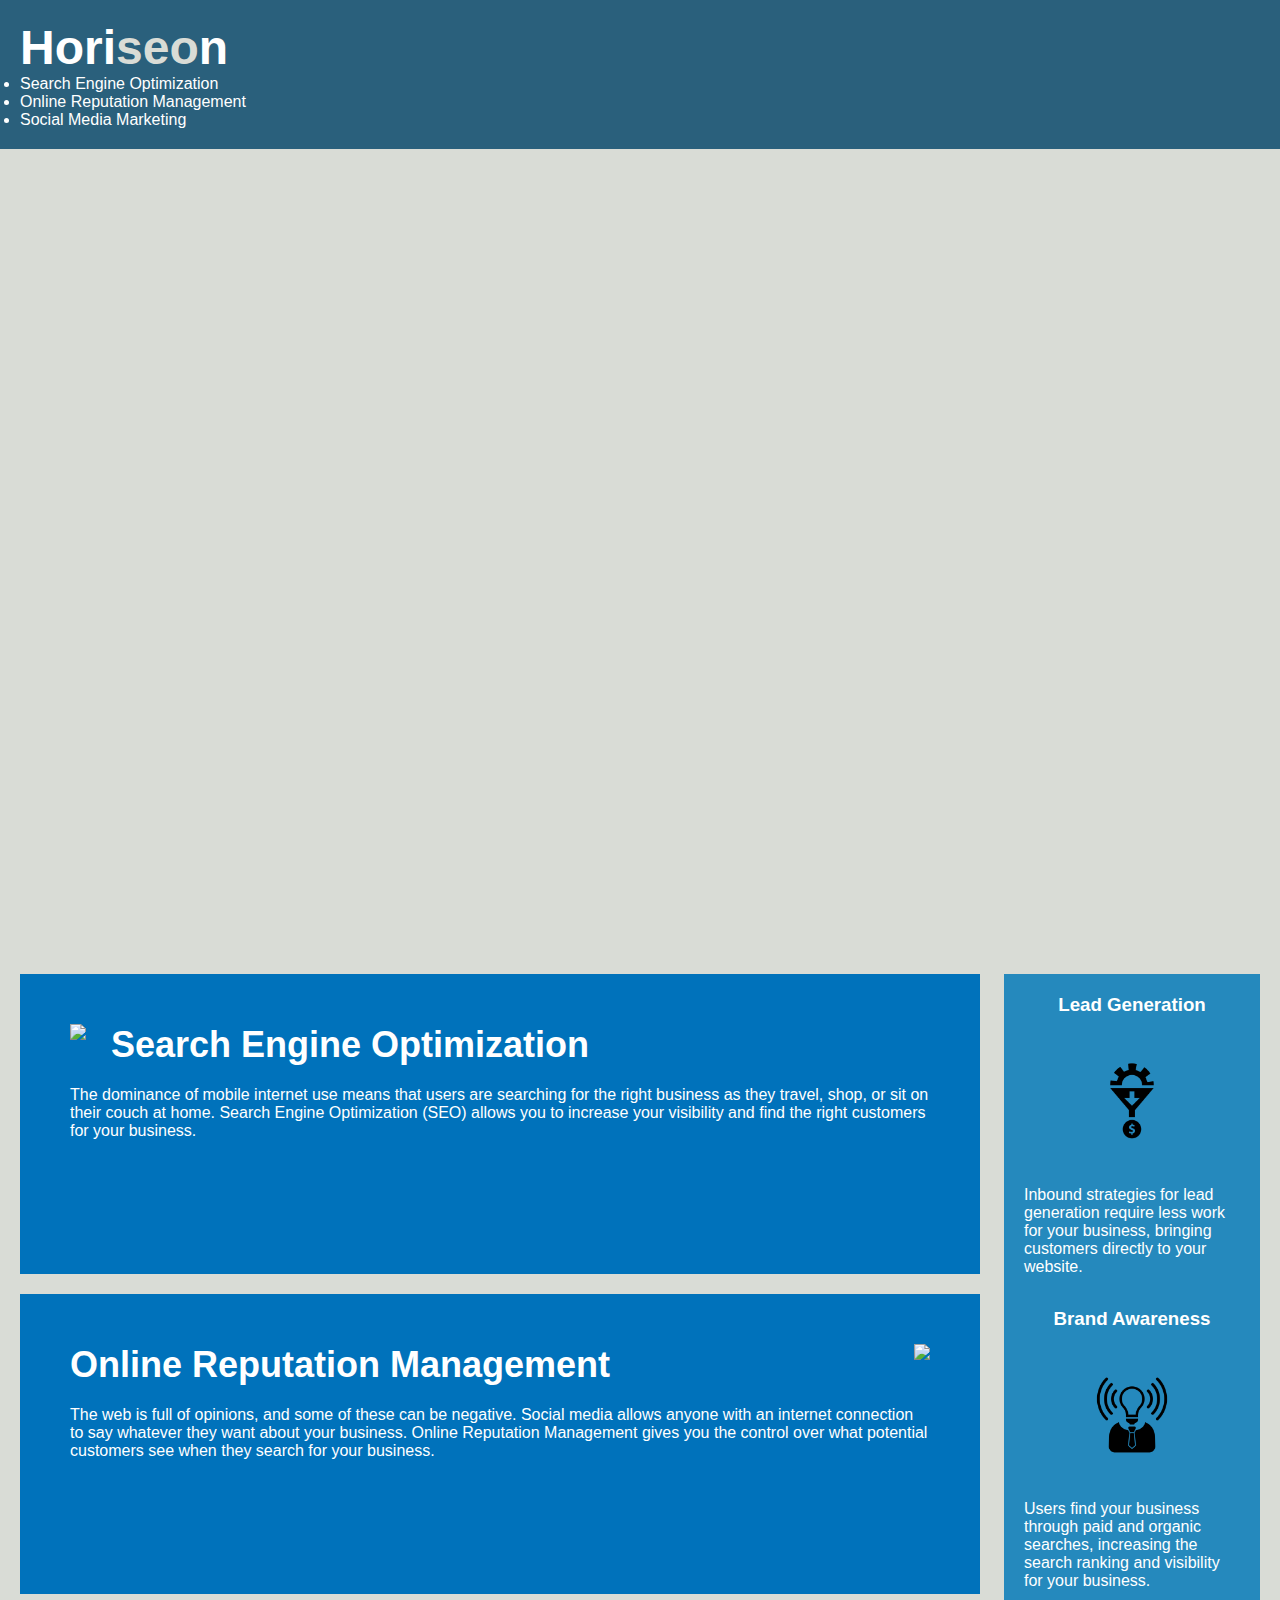
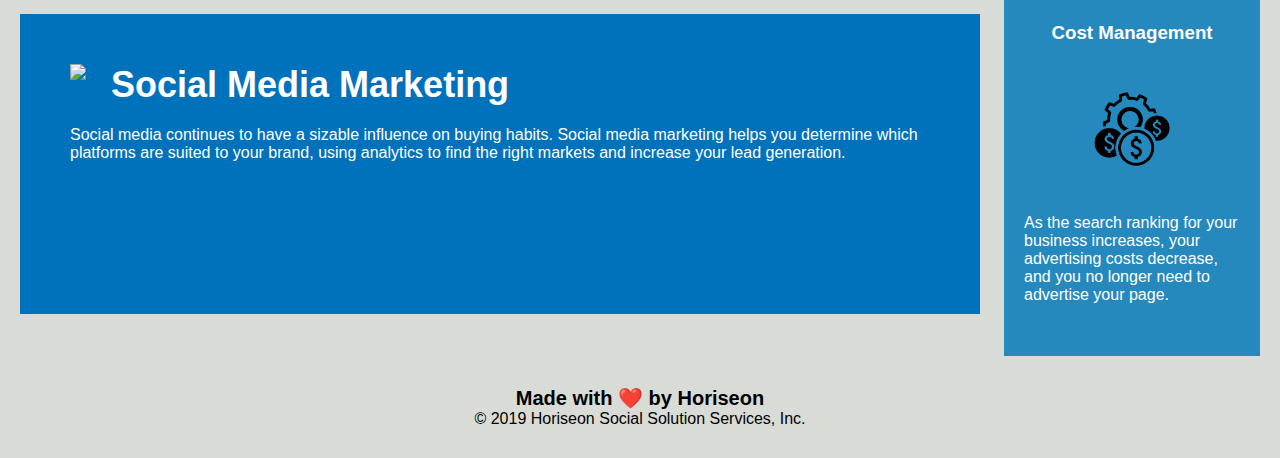
==== Modified/index.html @ 30e791a6 "Added Modified folder with first html edits" ====
<!DOCTYPE html>
<html lang="en-us">

<head>
    <meta charset="UTF-8" />
    <link rel="stylesheet" href="./assets/css/style.css">
    <title>website</title>
</head>

<body>
    <header class="header">
        <h1>Hori<span class="seo">seo</span>n</h1>
        <nav>
            <ul>
                <li>
                    <a href="#search-engine-optimization">Search Engine Optimization</a>
                </li>
                <li>
                    <a href="#online-reputation-management">Online Reputation Management</a>
                </li>
                <li>
                    <a href="#social-media-marketing">Social Media Marketing</a>
                </li>
            </ul>
        </nav>
    </header>
    <div class="hero"></div>
    <section class="content">
        <div class="search-engine-optimization">
            <img src="./assets/images/search-engine-optimization.jpg" class="float-left" />
            <h2>Search Engine Optimization</h2>
            <p>
                The dominance of mobile internet use means that users are searching for the right business as they
                travel, shop, or sit on their couch at home. Search Engine Optimization (SEO) allows you to increase
                your visibility and find the right customers for your business.
            </p>
        </div>
        <div id="online-reputation-management" class="online-reputation-management">
            <img src="./assets/images/online-reputation-management.jpg" class="float-right" />
            <h2>Online Reputation Management</h2>
            <p>
                The web is full of opinions, and some of these can be negative. Social media allows anyone with an
                internet connection to say whatever they want about your business. Online Reputation Management gives
                you the control over what potential customers see when they search for your business.
            </p>
        </div>
        <div id="social-media-marketing" class="social-media-marketing">
            <img src="./assets/images/social-media-marketing.jpg" class="float-left" />
            <h2>Social Media Marketing</h2>
            <p>
                Social media continues to have a sizable influence on buying habits. Social media marketing helps you
                determine which platforms are suited to your brand, using analytics to find the right markets and
                increase your lead generation.
            </p>
        </div>
    </section>
    <section class="benefits">
        <div class="benefit-lead">
            <h3>Lead Generation</h3>
            <img src="./assets/images/lead-generation.png" />
            <p>
                Inbound strategies for lead generation require less work for your business, bringing customers directly
                to your website.
            </p>
        </div>
        <div class="benefit-brand">
            <h3>Brand Awareness</h3>
            <img src="./assets/images/brand-awareness.png" />
            <p>
                Users find your business through paid and organic searches, increasing the search ranking and visibility
                for your business.
            </p>
        </div>
        <div class="benefit-cost">
            <h3>Cost Management</h3>
            <img src="./assets/images/cost-management.png" />
            <p>
                As the search ranking for your business increases, your advertising costs decrease, and you no longer
                need to advertise your page.
            </p>
        </div>
    </section>
    <footer class="footer">
        <h2>Made with ❤️️ by Horiseon</h2>
        <p>
            &copy; 2019 Horiseon Social Solution Services, Inc.
        </p>
    </footer>
</body>

</html>
---- Modified/assets/css/style.css ----
* {
    box-sizing: border-box;
    padding: 0;
    margin: 0;
}

body {
    background-color: #d9dcd6;
}

.header {
    padding: 20px;
    font-family: 'Trebuchet MS', 'Lucida Sans Unicode', 'Lucida Grande', 'Lucida Sans', Arial, sans-serif;
    background-color: #2a607c;
    color: #ffffff;
}

.header h1 {
    display: inline-block;
    font-size: 48px;
}

.header h1 .seo {
    color: #d9dcd6;
}

.header div {
    padding-top: 15px;
    margin-right: 20px;
    float: right;
    font-family: 'Gill Sans', 'Gill Sans MT', Calibri, 'Trebuchet MS', sans-serif;
    font-size: 20px;
}

.header div ul {
    list-style-type: none;
}

.header div ul li {
    display: inline-block;
    margin-left: 25px;
}

a {
    color: #ffffff;
    text-decoration: none;
}

p {
    font-size: 16px;
}

.hero {
    height: 800px;
    width: 100%;
    margin-bottom: 25px;
    background-image: url("../images/digital-marketing-meeting.jpg");
    background-size: cover;
    background-position: center;
}

.float-left {
    float: left;
    margin-right: 25px;
}

.float-right {
    float: right;
    margin-left: 25px;
}

.content {
    width: 75%;
    display: inline-block;
    margin-left: 20px;
}

.benefits {
    margin-right: 20px;
    padding: 20px;
    clear: both;
    float: right;
    width: 20%;
    height: 100%;
    font-family: 'Gill Sans', 'Gill Sans MT', Calibri, 'Trebuchet MS', sans-serif;
    background-color: #2589bd;
}

.benefit-lead {
    margin-bottom: 32px;
    color: #ffffff;
}

.benefit-brand {
    margin-bottom: 32px;
    color: #ffffff;
}

.benefit-cost {
    margin-bottom: 32px;
    color: #ffffff;
}

.benefit-lead h3 {
    margin-bottom: 10px;
    text-align: center;
}

.benefit-brand h3 {
    margin-bottom: 10px;
    text-align: center;
}

.benefit-cost h3 {
    margin-bottom: 10px;
    text-align: center;
}

.benefit-lead img {
    display: block;
    margin: 10px auto;
    max-width: 150px;
}

.benefit-brand img {
    display: block;
    margin: 10px auto;
    max-width: 150px;
}

.benefit-cost img {
    display: block;
    margin: 10px auto;
    max-width: 150px;
}

.search-engine-optimization {
    margin-bottom: 20px;
    padding: 50px;
    height: 300px;
    font-family: 'Gill Sans', 'Gill Sans MT', Calibri, 'Trebuchet MS', sans-serif;
    background-color: #0072bb;
    color: #ffffff;
}

.online-reputation-management {
    margin-bottom: 20px;
    padding: 50px;
    height: 300px;
    font-family: 'Gill Sans', 'Gill Sans MT', Calibri, 'Trebuchet MS', sans-serif;
    background-color: #0072bb;
    color: #ffffff;
}

.social-media-marketing {
    margin-bottom: 20px;
    padding: 50px;
    height: 300px;
    font-family: 'Gill Sans', 'Gill Sans MT', Calibri, 'Trebuchet MS', sans-serif;
    background-color: #0072bb;
    color: #ffffff;
}

.search-engine-optimization img {
    max-height: 200px;
}

.online-reputation-management img {
    max-height: 200px;
}

.social-media-marketing img {
    max-height: 200px;
}

.search-engine-optimization h2 {
    margin-bottom: 20px;
    font-size: 36px;
}

.online-reputation-management h2 {
    margin-bottom: 20px;
    font-size: 36px;
}

.social-media-marketing h2 {
    margin-bottom: 20px;
    font-size: 36px;
}

.footer {
    padding: 30px;
    clear: both;
    font-family: 'Trebuchet MS', 'Lucida Sans Unicode', 'Lucida Grande', 'Lucida Sans', Arial, sans-serif;
    text-align: center;
}

.footer h2 {
    font-size: 20px;
}
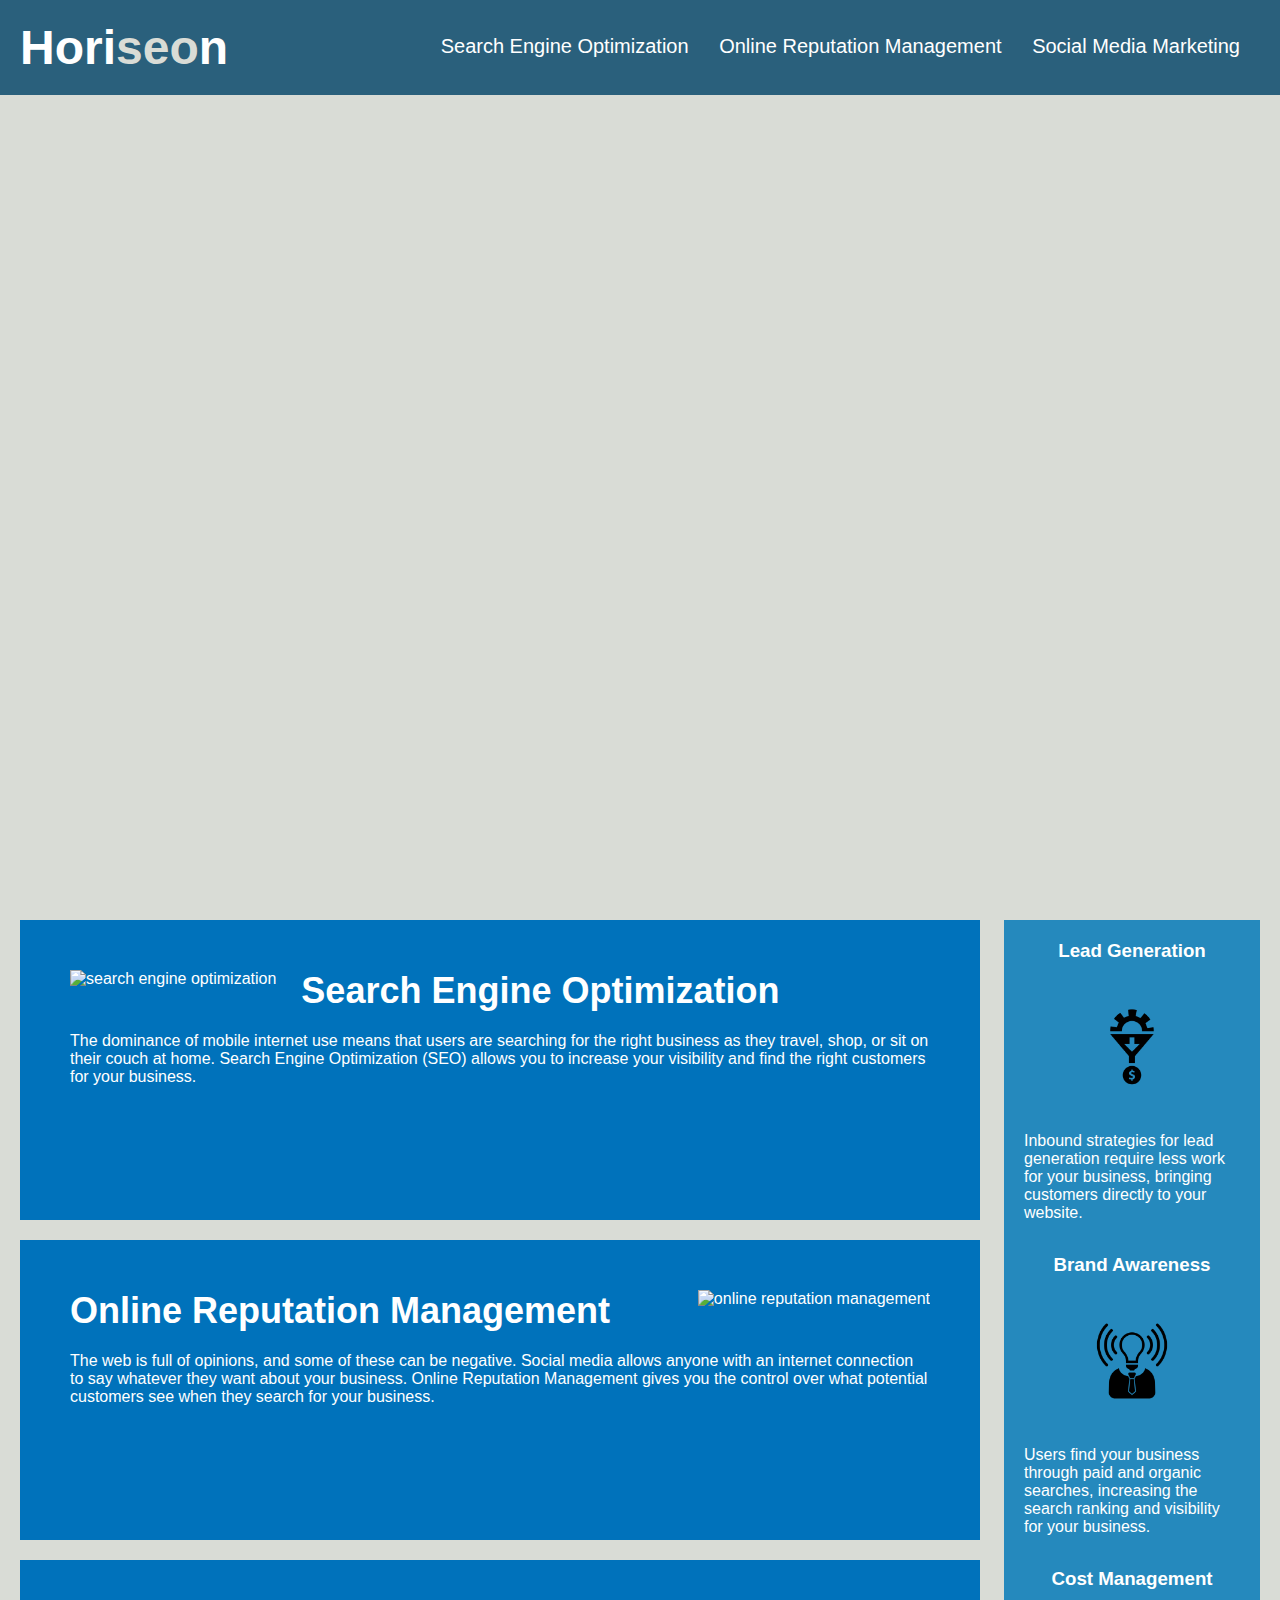
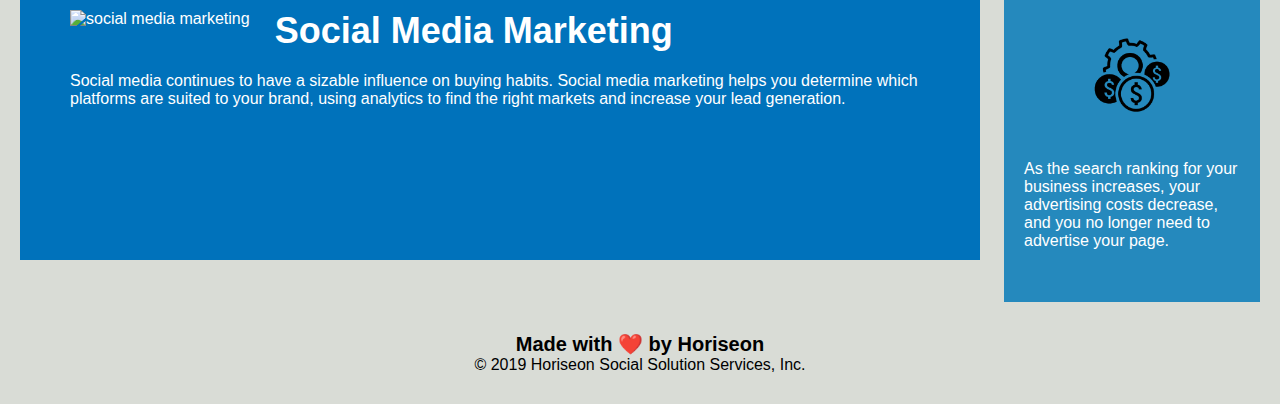
==== commit adb2efc9: "Updated html and css rev1" ====
--- a/Modified/index.html
+++ b/Modified/index.html
@@ -8,7 +8,7 @@
 </head>
 
 <body>
-    <header class="header">
+    <header>
         <h1>Hori<span class="seo">seo</span>n</h1>
         <nav>
             <ul>
@@ -24,64 +24,66 @@
             </ul>
         </nav>
     </header>
-    <div class="hero"></div>
-    <section class="content">
-        <div class="search-engine-optimization">
-            <img src="./assets/images/search-engine-optimization.jpg" class="float-left" />
+    <section class="hero"></section>
+    <main class="content">
+        <section id="search-engine-optimization">
+            <img src="./assets/images/search-engine-optimization.jpg" class="float-left"
+                alt="search engine optimization" />
             <h2>Search Engine Optimization</h2>
             <p>
                 The dominance of mobile internet use means that users are searching for the right business as they
                 travel, shop, or sit on their couch at home. Search Engine Optimization (SEO) allows you to increase
                 your visibility and find the right customers for your business.
             </p>
-        </div>
-        <div id="online-reputation-management" class="online-reputation-management">
-            <img src="./assets/images/online-reputation-management.jpg" class="float-right" />
+        </section>
+        <section id="online-reputation-management">
+            <img src="./assets/images/online-reputation-management.jpg" class="float-right"
+                alt="online reputation management" />
             <h2>Online Reputation Management</h2>
             <p>
                 The web is full of opinions, and some of these can be negative. Social media allows anyone with an
                 internet connection to say whatever they want about your business. Online Reputation Management gives
                 you the control over what potential customers see when they search for your business.
             </p>
-        </div>
-        <div id="social-media-marketing" class="social-media-marketing">
-            <img src="./assets/images/social-media-marketing.jpg" class="float-left" />
+        </section>
+        <section id="social-media-marketing">
+            <img src="./assets/images/social-media-marketing.jpg" class="float-left" alt="social media marketing" />
             <h2>Social Media Marketing</h2>
             <p>
                 Social media continues to have a sizable influence on buying habits. Social media marketing helps you
                 determine which platforms are suited to your brand, using analytics to find the right markets and
                 increase your lead generation.
             </p>
-        </div>
-    </section>
-    <section class="benefits">
-        <div class="benefit-lead">
+        </section>
+    </main>
+    <aside class="benefits">
+        <section class="benefit">
             <h3>Lead Generation</h3>
-            <img src="./assets/images/lead-generation.png" />
+            <img src="./assets/images/lead-generation.png" alt="lead generation" />
             <p>
                 Inbound strategies for lead generation require less work for your business, bringing customers directly
                 to your website.
             </p>
-        </div>
-        <div class="benefit-brand">
+        </section>
+        <section class="benefit">
             <h3>Brand Awareness</h3>
-            <img src="./assets/images/brand-awareness.png" />
+            <img src="./assets/images/brand-awareness.png" alt="brand awareness" />
             <p>
                 Users find your business through paid and organic searches, increasing the search ranking and visibility
                 for your business.
             </p>
-        </div>
-        <div class="benefit-cost">
+        </section>
+        <section class="benefit">
             <h3>Cost Management</h3>
-            <img src="./assets/images/cost-management.png" />
+            <img src="./assets/images/cost-management.png" alt="cost management" />
             <p>
                 As the search ranking for your business increases, your advertising costs decrease, and you no longer
                 need to advertise your page.
             </p>
-        </div>
-    </section>
+        </section>
+    </aside>
     <footer class="footer">
-        <h2>Made with ❤️️ by Horiseon</h2>
+        <h4>Made with ❤️️ by Horiseon</h4>
         <p>
             &copy; 2019 Horiseon Social Solution Services, Inc.
         </p>
--- a/Modified/assets/css/style.css
+++ b/Modified/assets/css/style.css
@@ -8,23 +8,23 @@
     background-color: #d9dcd6;
 }
 
-.header {
+header {
     padding: 20px;
     font-family: 'Trebuchet MS', 'Lucida Sans Unicode', 'Lucida Grande', 'Lucida Sans', Arial, sans-serif;
     background-color: #2a607c;
     color: #ffffff;
 }
 
-.header h1 {
+h1 {
     display: inline-block;
     font-size: 48px;
 }
 
-.header h1 .seo {
+.seo {
     color: #d9dcd6;
 }
 
-.header div {
+nav {
     padding-top: 15px;
     margin-right: 20px;
     float: right;
@@ -32,11 +32,8 @@
     font-size: 20px;
 }
 
-.header div ul {
-    list-style-type: none;
-}
 
-.header div ul li {
+li {
     display: inline-block;
     margin-left: 25px;
 }
@@ -69,10 +66,24 @@
     margin-left: 25px;
 }
 
+
 .content {
     width: 75%;
     display: inline-block;
     margin-left: 20px;
+}
+
+.content section {
+    margin-bottom: 20px;
+    padding: 50px;
+    height: 300px;
+    font-family: 'Gill Sans', 'Gill Sans MT', Calibri, 'Trebuchet MS', sans-serif;
+    background-color: #0072bb;
+    color: #ffffff;
+}
+
+.content section img {
+    max-height: 200px;
 }
 
 .benefits {
@@ -86,104 +97,23 @@
     background-color: #2589bd;
 }
 
-.benefit-lead {
+.benefit {
     margin-bottom: 32px;
     color: #ffffff;
 }
 
-.benefit-brand {
-    margin-bottom: 32px;
-    color: #ffffff;
-}
-
-.benefit-cost {
-    margin-bottom: 32px;
-    color: #ffffff;
-}
-
-.benefit-lead h3 {
-    margin-bottom: 10px;
-    text-align: center;
-}
-
-.benefit-brand h3 {
-    margin-bottom: 10px;
-    text-align: center;
-}
-
-.benefit-cost h3 {
-    margin-bottom: 10px;
-    text-align: center;
-}
-
-.benefit-lead img {
+.benefit img {
     display: block;
     margin: 10px auto;
     max-width: 150px;
 }
 
-.benefit-brand img {
-    display: block;
-    margin: 10px auto;
-    max-width: 150px;
+h3 {
+    margin-bottom: 10px;
+    text-align: center;
 }
 
-.benefit-cost img {
-    display: block;
-    margin: 10px auto;
-    max-width: 150px;
-}
-
-.search-engine-optimization {
-    margin-bottom: 20px;
-    padding: 50px;
-    height: 300px;
-    font-family: 'Gill Sans', 'Gill Sans MT', Calibri, 'Trebuchet MS', sans-serif;
-    background-color: #0072bb;
-    color: #ffffff;
-}
-
-.online-reputation-management {
-    margin-bottom: 20px;
-    padding: 50px;
-    height: 300px;
-    font-family: 'Gill Sans', 'Gill Sans MT', Calibri, 'Trebuchet MS', sans-serif;
-    background-color: #0072bb;
-    color: #ffffff;
-}
-
-.social-media-marketing {
-    margin-bottom: 20px;
-    padding: 50px;
-    height: 300px;
-    font-family: 'Gill Sans', 'Gill Sans MT', Calibri, 'Trebuchet MS', sans-serif;
-    background-color: #0072bb;
-    color: #ffffff;
-}
-
-.search-engine-optimization img {
-    max-height: 200px;
-}
-
-.online-reputation-management img {
-    max-height: 200px;
-}
-
-.social-media-marketing img {
-    max-height: 200px;
-}
-
-.search-engine-optimization h2 {
-    margin-bottom: 20px;
-    font-size: 36px;
-}
-
-.online-reputation-management h2 {
-    margin-bottom: 20px;
-    font-size: 36px;
-}
-
-.social-media-marketing h2 {
+h2 {
     margin-bottom: 20px;
     font-size: 36px;
 }
@@ -195,6 +125,6 @@
     text-align: center;
 }
 
-.footer h2 {
+h4 {
     font-size: 20px;
 }
